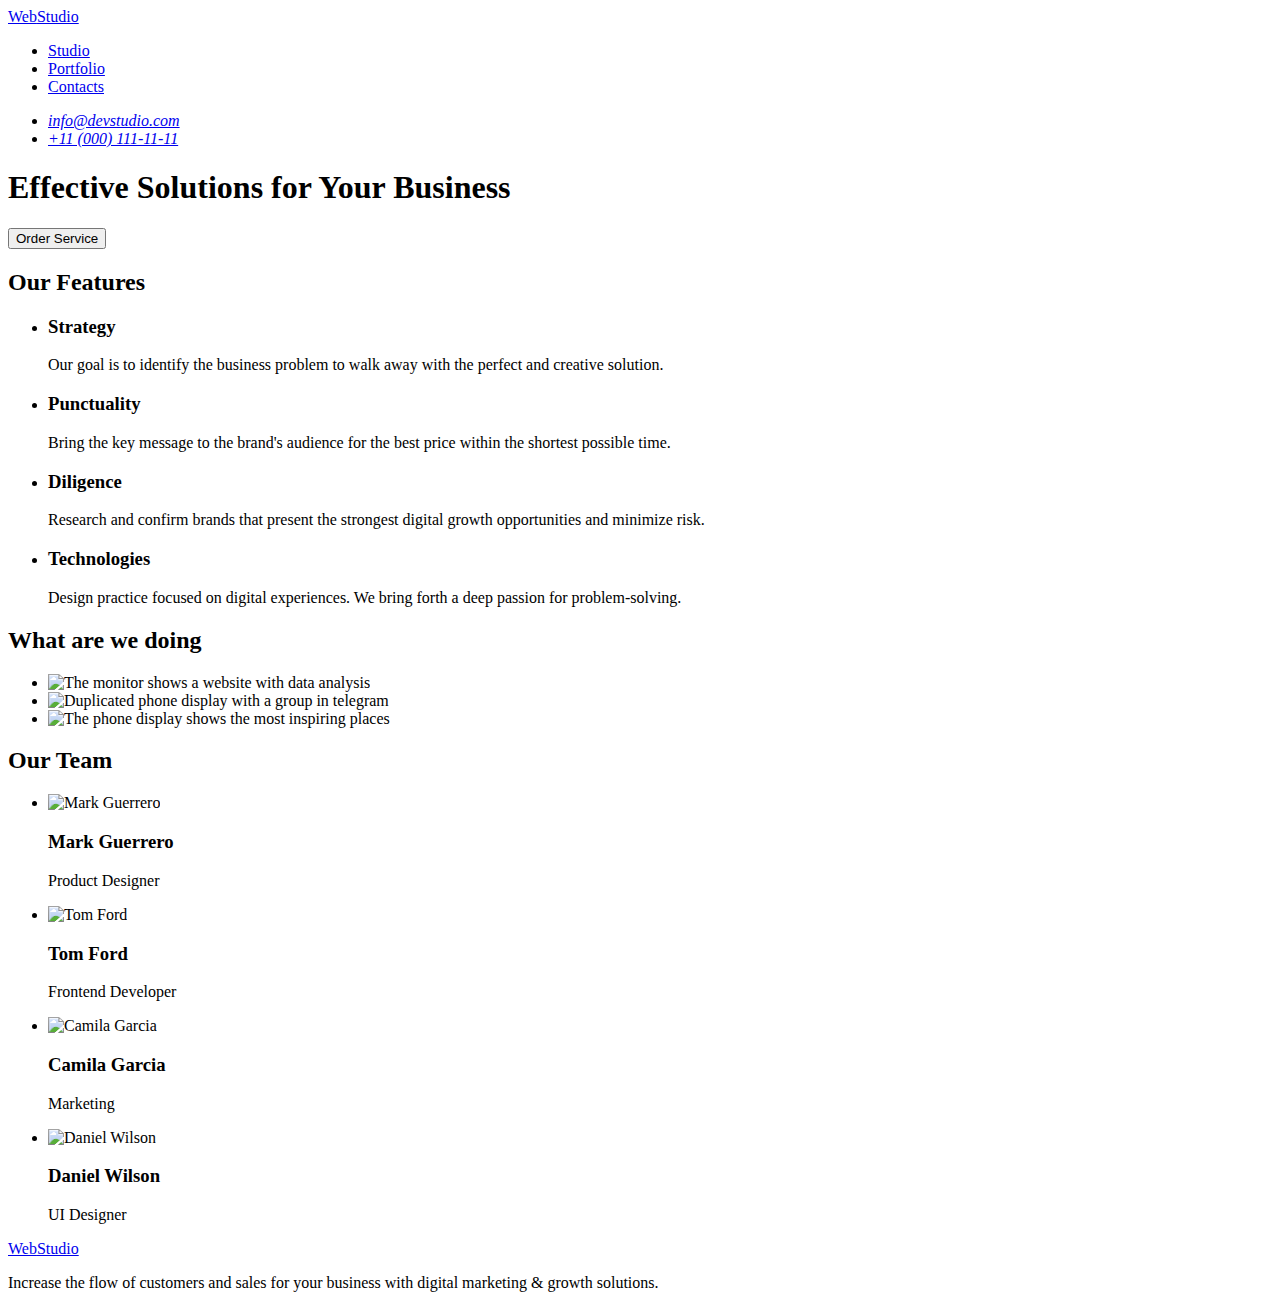
==== index.html @ fb771bd3 "перенос файлов из 1 дз" ====
<!DOCTYPE html>
<html lang="en">
  <head>
    <meta charset="UTF-8" />
    <meta http-equiv="X-UA-Compatible" content="IE=edge" />
    <meta name="viewport" content="width=device-width, initial-scale=1.0" />
    <title>Document</title>
  </head>
  <body>
    <!--Шапка профиля-->
    <header>
      <nav>
        <a href="./index.html"><span>Web</span>Studio </a>
        <ul>
          <li><a href="./index.html">Studio</a></li>
          <li><a href="#">Portfolio</a></li>
          <li><a href="#">Contacts</a></li>
        </ul>
      </nav>

      <address>
        <ul>
          <li><a href="mailto:info@devstudio.com">info@devstudio.com</a></li>
          <li><a href="tel:+110001111111">+11 (000) 111-11-11</a></li>
        </ul>
      </address>
    </header>

    <main>
      <!--Секция герой-->
      <section>
        <h1>Effective Solutions for Your Business</h1>
        <button type="button">Order Service</button>
      </section>

      <!--Особенности-->
      <section>
        <h2>Оur Features</h2>
        <ul>
          <li>
            <h3>Strategy</h3>
            <p>
              Our goal is to identify the business problem to walk away with the
              perfect and creative solution.
            </p>
          </li>
          <li>
            <h3>Punctuality</h3>
            <p>
              Bring the key message to the brand's audience for the best price
              within the shortest possible time.
            </p>
          </li>
          <li>
            <h3>Diligence</h3>
            <p>
              Research and confirm brands that present the strongest digital
              growth opportunities and minimize risk.
            </p>
          </li>
          <li>
            <h3>Technologies</h3>
            <p>
              Design practice focused on digital experiences. We bring forth a
              deep passion for problem-solving.
            </p>
          </li>
        </ul>
      </section>

      <!--Чем мы занимаемся-->

      <section>
        <h2>What are we doing</h2>
        <ul>
          <li>
            <img
              src="./images/data-analysis.jpg"
              alt="The monitor shows a website with data analysis"
              width="360"
            />
          </li>
          <li>
            <img
              src="./images/telegram-group.jpg"
              alt="Duplicated phone display with a group in telegram"
              width="360"
            />
          </li>
          <li>
            <img
              src="./images/application.jpg"
              alt="The phone display shows the most inspiring places"
              width="360"
            />
          </li>
        </ul>
      </section>

      <!--Наша команда-->

      <section>
        <h2>Our Team</h2>
        <ul>
          <li>
            <img src="./images/photo1.jpg" alt="Mark Guerrero" width="264" />
            <h3>Mark Guerrero</h3>
            <p>Product Designer</p>
          </li>
          <li>
            <img src="./images/photo2.jpg" alt="Tom Ford" width="264" />
            <h3>Tom Ford</h3>
            <p>Frontend Developer</p>
          </li>
          <li>
            <img src="./images/image3.jpg" alt="Camila Garcia" width="264" />
            <h3>Camila Garcia</h3>
            <p>Marketing</p>
          </li>
          <li>
            <img src="./images/image4.jpg" alt="Daniel Wilson" width="264" />
            <h3>Daniel Wilson</h3>
            <p>UI Designer</p>
          </li>
        </ul>
      </section>
    </main>

    <!--Подвал-->
    <footer>
      <a href="./index.html"><span>Web</span>Studio</a>
      <p>
        Increase the flow of customers and sales for your business with digital
        marketing & growth solutions.
      </p>
    </footer>
  </body>
</html>
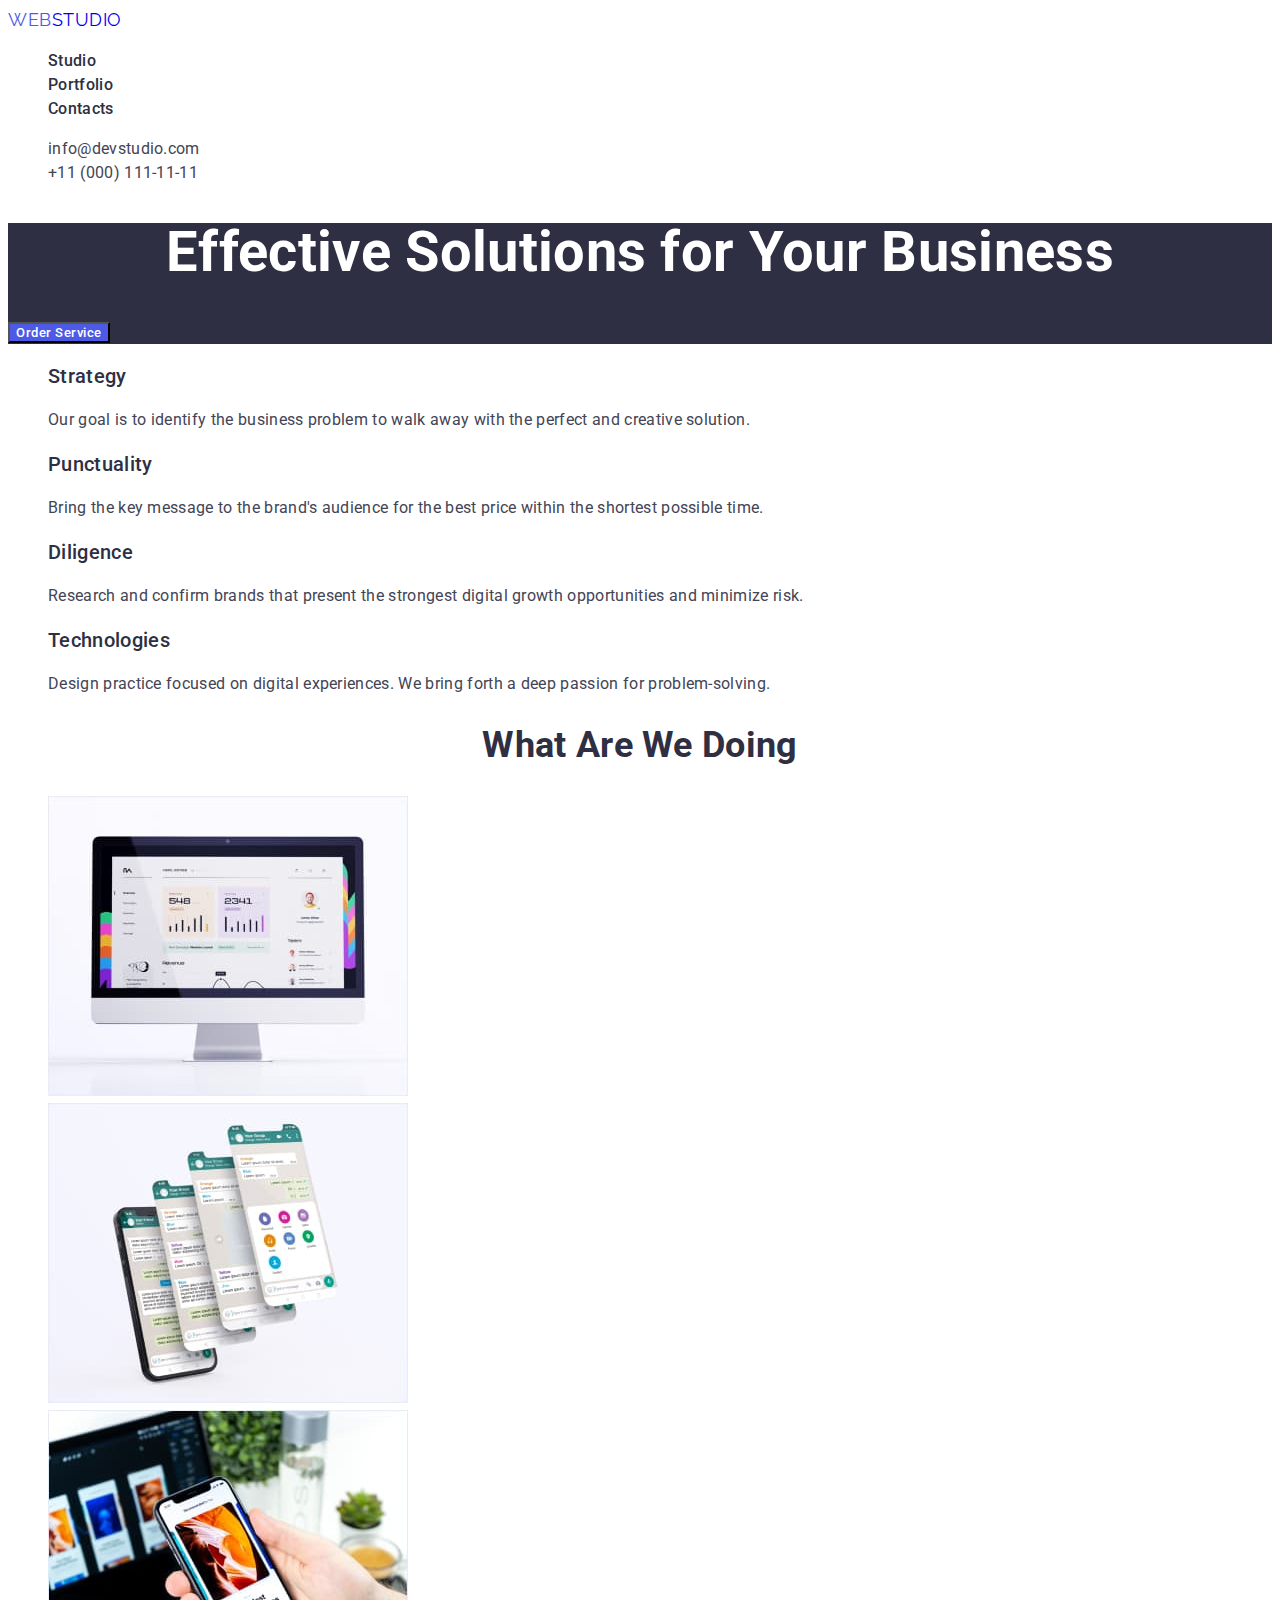
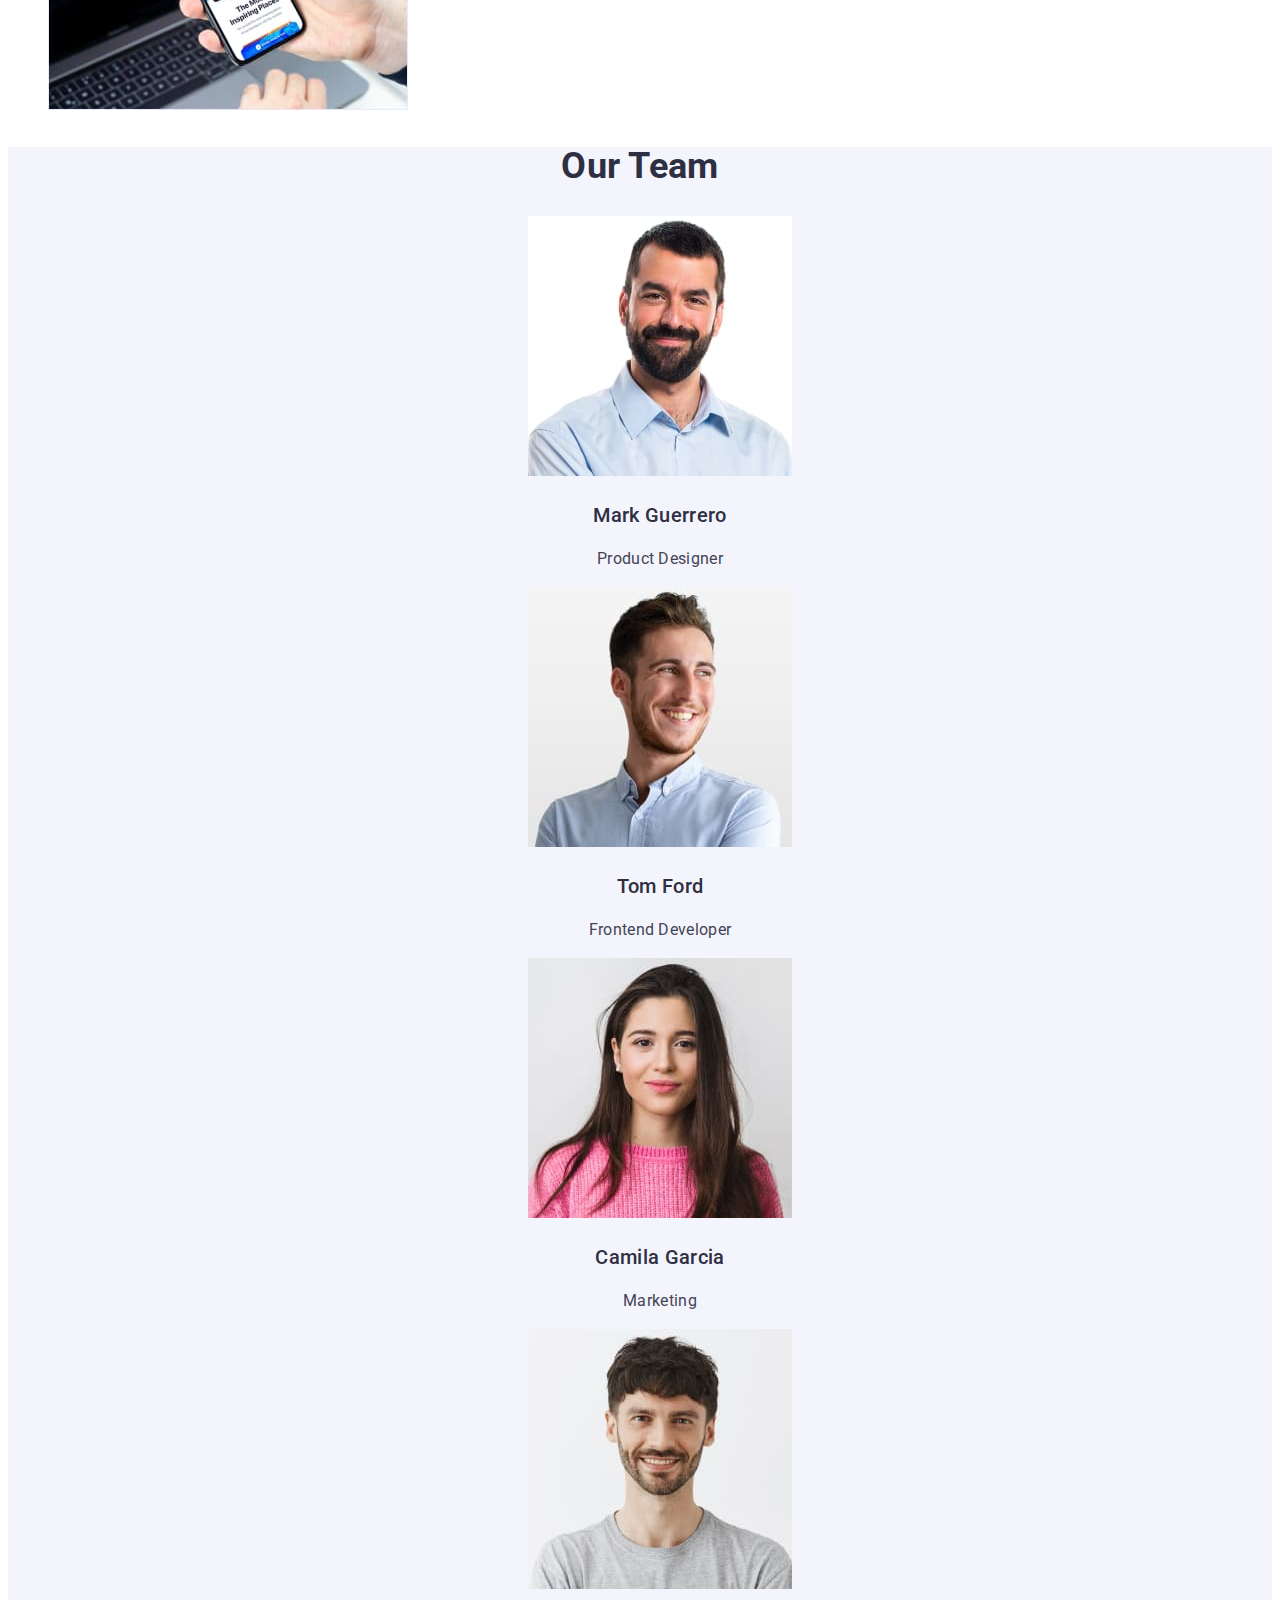
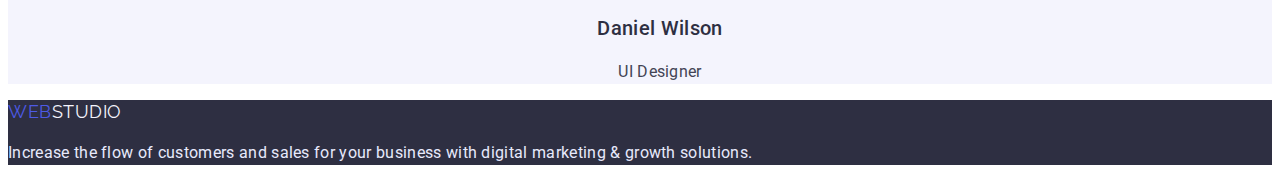
==== commit d4a54af1: "Создание стилей для index.html" ====
--- a/index.html
+++ b/index.html
@@ -5,62 +5,81 @@
     <meta http-equiv="X-UA-Compatible" content="IE=edge" />
     <meta name="viewport" content="width=device-width, initial-scale=1.0" />
     <title>Document</title>
+    <link rel="preconnect" href="https://fonts.googleapis.com" />
+    <link rel="preconnect" href="https://fonts.gstatic.com" crossorigin />
+    <link
+      href="https://fonts.googleapis.com/css2?family=Raleway:wght@800&family=Roboto:wght@400;500;700;900&display=swap"
+      rel="stylesheet"
+    />
+    <link rel="stylesheet" href="./css/styles.css" />
   </head>
   <body>
     <!--Шапка профиля-->
-    <header>
-      <nav>
-        <a href="./index.html"><span>Web</span>Studio </a>
-        <ul>
-          <li><a href="./index.html">Studio</a></li>
-          <li><a href="#">Portfolio</a></li>
-          <li><a href="#">Contacts</a></li>
+    <header class="header">
+      <nav class="navigation">
+        <a href="./index.html" class="navigation-logo logo"
+          ><span class="logo-web">Web</span>Studio
+        </a>
+        <ul class="navigation-list">
+          <li><a href="./index.html" class="navigation-link">Studio</a></li>
+          <li>
+            <a href="./portfolio.html" class="navigation-link">Portfolio</a>
+          </li>
+          <li><a href="#" class="navigation-link">Contacts</a></li>
         </ul>
       </nav>
 
-      <address>
-        <ul>
-          <li><a href="mailto:info@devstudio.com">info@devstudio.com</a></li>
-          <li><a href="tel:+110001111111">+11 (000) 111-11-11</a></li>
+      <address class="address">
+        <ul class="address-list">
+          <li class="address-item">
+            <a href="mailto:info@devstudio.com" class="address-item-link"
+              >info@devstudio.com</a
+            >
+          </li>
+          <li class="address-item">
+            <a href="tel:+110001111111" class="address-item-link"
+              >+11 (000) 111-11-11</a
+            >
+          </li>
         </ul>
       </address>
     </header>
 
     <main>
       <!--Секция герой-->
-      <section>
-        <h1>Effective Solutions for Your Business</h1>
-        <button type="button">Order Service</button>
+      <section class="hero">
+        <h1 class="hero-title">Effective Solutions for Your Business</h1>
+        <button type="button" class="hero-btn">Order Service</button>
       </section>
 
       <!--Особенности-->
-      <section>
-        <h2>Оur Features</h2>
-        <ul>
-          <li>
-            <h3>Strategy</h3>
-            <p>
+      <section class="features">
+        <h2 class="visually-hidden">Оur Features</h2>
+        <ul class="features-list">
+          <li class="features-item">
+            <h3 class="features-item-title">Strategy</h3>
+            <p class="features-item-text">
               Our goal is to identify the business problem to walk away with the
               perfect and creative solution.
             </p>
           </li>
-          <li>
-            <h3>Punctuality</h3>
-            <p>
+          <li class="features-item">
+            <h3 class="features-item-title">Punctuality</h3>
+            <p class="features-item-text">
               Bring the key message to the brand's audience for the best price
               within the shortest possible time.
             </p>
           </li>
-          <li>
-            <h3>Diligence</h3>
-            <p>
+          <li class="features-item">
+            <h3 class="features-item-title">Diligence</h3>
+            <p class="features-item-text">
               Research and confirm brands that present the strongest digital
               growth opportunities and minimize risk.
             </p>
           </li>
-          <li>
-            <h3>Technologies</h3>
-            <p>
+          <li class="features-item">
+            <h3 class="features-item-title">Technologies</h3>
+            <p class="features-item-text">
               Design practice focused on digital experiences. We bring forth a
               deep passion for problem-solving.
             </p>
@@ -70,25 +89,28 @@
 
       <!--Чем мы занимаемся-->
 
-      <section>
-        <h2>What are we doing</h2>
-        <ul>
-          <li>
+      <section class="work">
+        <h2 class="work-title">What are we doing</h2>
+        <ul class="work-list">
+          <li class="work-item">
             <img
+              class="work-item-image"
               src="./images/data-analysis.jpg"
               alt="The monitor shows a website with data analysis"
               width="360"
             />
           </li>
-          <li>
+          <li class="work-item">
             <img
+              class="work-item-image"
               src="./images/telegram-group.jpg"
               alt="Duplicated phone display with a group in telegram"
               width="360"
             />
           </li>
-          <li>
+          <li class="work-item">
             <img
+              class="work-item-image"
               src="./images/application.jpg"
               alt="The phone display shows the most inspiring places"
               width="360"
@@ -99,37 +121,59 @@
 
       <!--Наша команда-->
 
-      <section>
-        <h2>Our Team</h2>
-        <ul>
-          <li>
-            <img src="./images/photo1.jpg" alt="Mark Guerrero" width="264" />
-            <h3>Mark Guerrero</h3>
-            <p>Product Designer</p>
+      <section class="team">
+        <h2 class="team-title">Our Team</h2>
+        <ul class="team-list">
+          <li class="team-item">
+            <img
+              class="team-item-image"
+              src="./images/photo1.jpg"
+              alt="Mark Guerrero"
+              width="264"
+            />
+            <h3 class="team-item-title">Mark Guerrero</h3>
+            <p class="team-item-text">Product Designer</p>
           </li>
-          <li>
-            <img src="./images/photo2.jpg" alt="Tom Ford" width="264" />
-            <h3>Tom Ford</h3>
-            <p>Frontend Developer</p>
+          <li class="team-item">
+            <img
+              class="team-item-image"
+              src="./images/photo2.jpg"
+              alt="Tom Ford"
+              width="264"
+            />
+            <h3 class="team-item-title">Tom Ford</h3>
+            <p class="team-item-text">Frontend Developer</p>
           </li>
-          <li>
-            <img src="./images/image3.jpg" alt="Camila Garcia" width="264" />
-            <h3>Camila Garcia</h3>
-            <p>Marketing</p>
+          <li class="team-item">
+            <img
+              class="team-item-image"
+              src="./images/photo3.jpg"
+              alt="Camila Garcia"
+              width="264"
+            />
+            <h3 class="team-item-title">Camila Garcia</h3>
+            <p class="team-item-text">Marketing</p>
           </li>
-          <li>
-            <img src="./images/image4.jpg" alt="Daniel Wilson" width="264" />
-            <h3>Daniel Wilson</h3>
-            <p>UI Designer</p>
+          <li class="team-item">
+            <img
+              class="team-item-image"
+              src="./images/photo4.jpg"
+              alt="Daniel Wilson"
+              width="264"
+            />
+            <h3 class="team-item-title">Daniel Wilson</h3>
+            <p class="team-item-text">UI Designer</p>
           </li>
         </ul>
       </section>
     </main>
 
     <!--Подвал-->
-    <footer>
-      <a href="./index.html"><span>Web</span>Studio</a>
-      <p>
+    <footer class="footer">
+      <a class="footer-logo logo" href="./index.html"
+        ><span class="logo-web">Web</span>Studio</a
+      >
+      <p class="footer-text">
         Increase the flow of customers and sales for your business with digital
         marketing & growth solutions.
       </p>
--- a/css/styles.css
+++ b/css/styles.css
@@ -0,0 +1,150 @@
+body {
+  font-family: "Roboto", sans-serif;
+  font-size: 16px;
+  letter-spacing: 0.02em;
+  line-height: 1.5;
+  color: #2e2f42;
+}
+
+a {
+  text-decoration: none;
+}
+
+ul {
+  list-style: none;
+}
+
+/*Шапка*/
+
+.logo {
+  font-family: "Raleway", sans-serif;
+  font-size: 18px;
+  line-height: 1.33;
+  align-items: center;
+  letter-spacing: 0.03em;
+  text-transform: uppercase;
+}
+
+.logo-web {
+  color: #4d5ae5;
+}
+
+.navigation-link {
+  font-weight: 500;
+  color: inherit;
+}
+
+.navigation-link:hover,
+.navigation-link:focus {
+  color: #434455;
+}
+
+.navigation-link:active {
+  color: #4d5ae5;
+}
+
+.address-item-link {
+  font-style: normal;
+  color: #434455;
+}
+
+.address-item-link:hover,
+.address-item-link:focus {
+  color: #4d5ae5;
+}
+
+/*Секция герой*/
+
+.hero {
+  color: #ffffff;
+  background: #2e2f42;
+}
+
+.hero-title {
+  font-weight: 700;
+  font-size: 56px;
+  line-height: 1.07;
+  text-align: center;
+}
+
+.hero-btn {
+  font-family: inherit;
+  font-weight: 500;
+  align-items: center;
+  letter-spacing: 0.04em;
+  color: #ffffff;
+  background: #4d5ae5;
+}
+
+/*Особенности*/
+
+.visually-hidden {
+  position: absolute;
+  white-space: nowrap;
+  width: 1px;
+  height: 1px;
+  overflow: hidden;
+  border: 0;
+  padding: 0;
+  clip: rect(0 0 0 0);
+  clip-path: inset(50%);
+  margin: -1px;
+}
+
+.features-item-title {
+  font-weight: 500;
+  font-size: 20px;
+  line-height: 1.2;
+}
+
+.features-item-text {
+  color: #434455;
+}
+
+/*Чем мы занимаемся*/
+
+.work-title {
+  ont-weight: 700;
+  font-size: 36px;
+  line-height: 1.11;
+  text-align: center;
+  text-transform: capitalize;
+}
+
+/*Наша команда*/
+
+.team {
+  text-align: center;
+  background: #f4f4fd;
+}
+
+.team-title {
+  font-weight: 700;
+  font-size: 36px;
+  line-height: 1.11;
+  text-transform: capitalize;
+}
+
+.team-item-title {
+  font-weight: 500;
+  font-size: 20px;
+  line-height: 1.2;
+}
+
+.team-item-text {
+  color: #434455;
+}
+
+/*Подвал*/
+
+.footer {
+  background: #2e2f42;
+}
+
+.footer-logo {
+  color: #f4f4fd;
+}
+
+.footer-text {
+  color: #e7e9fc;
+}
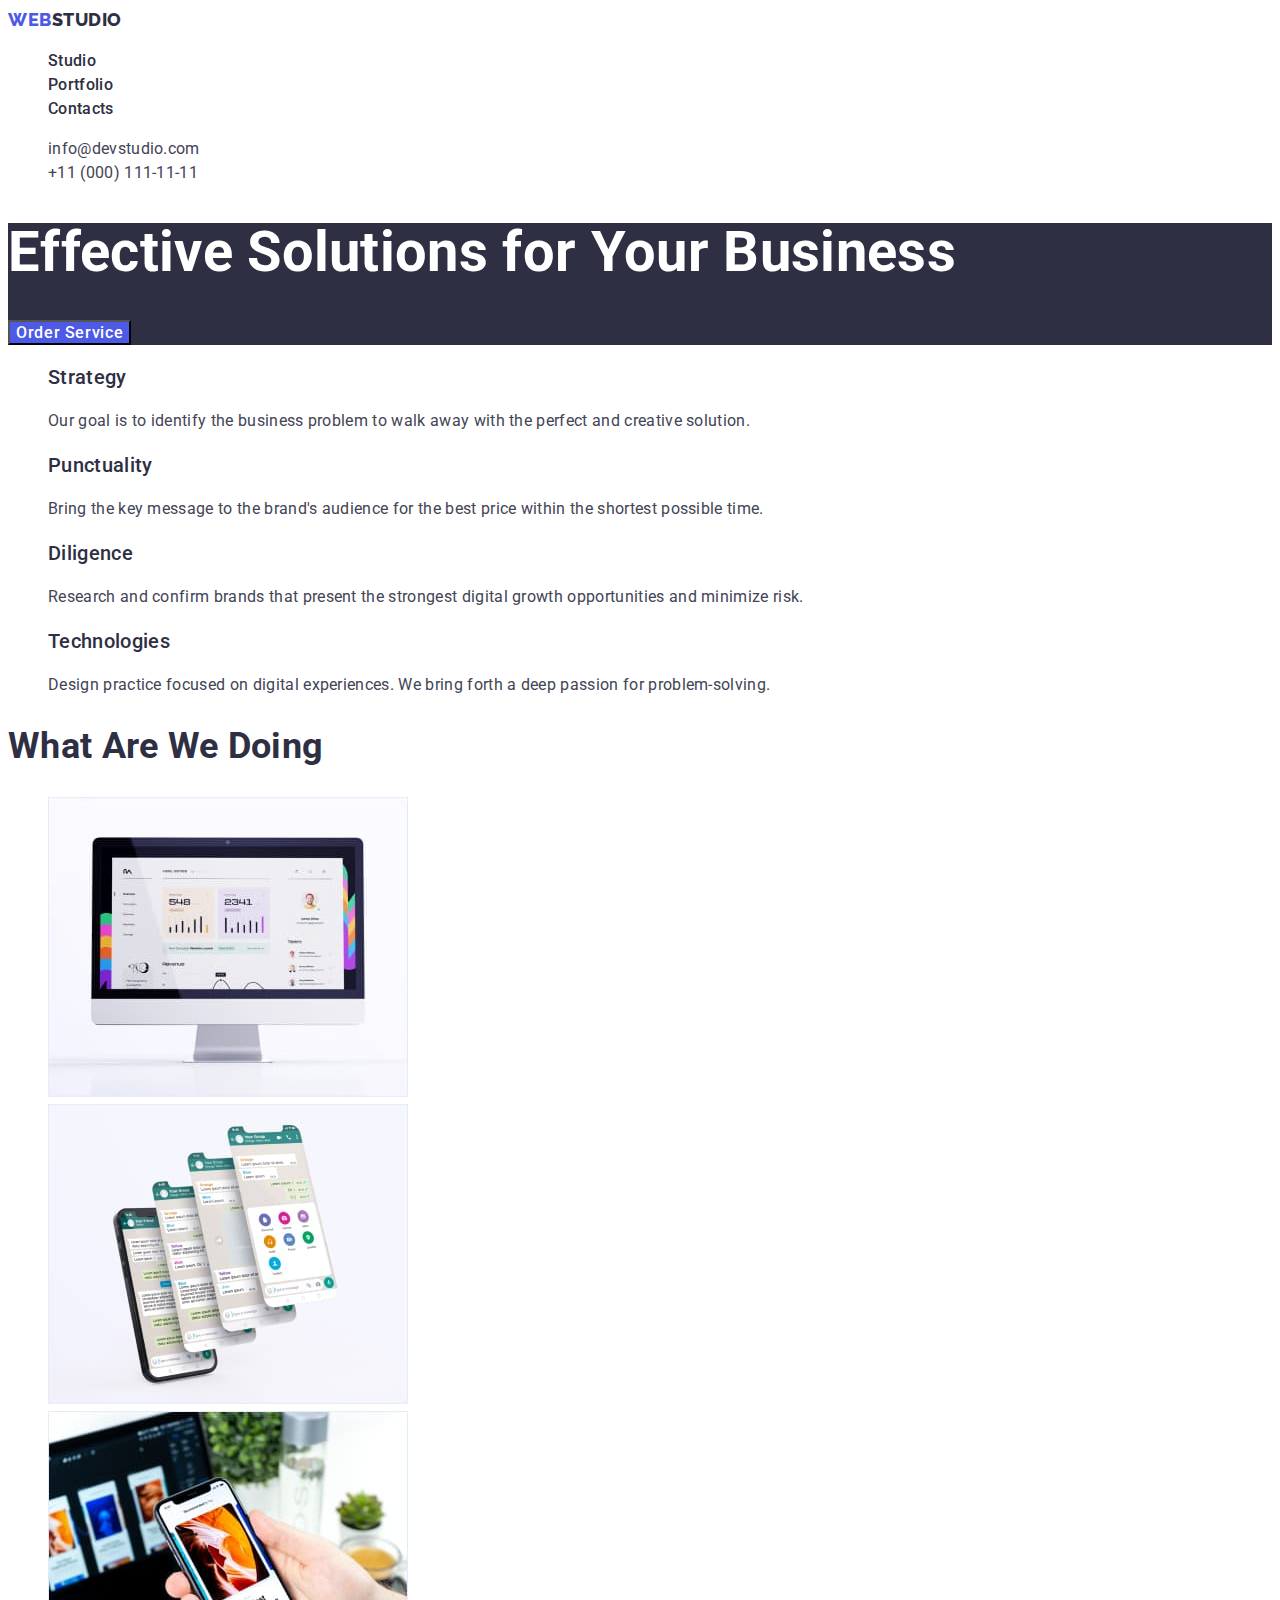
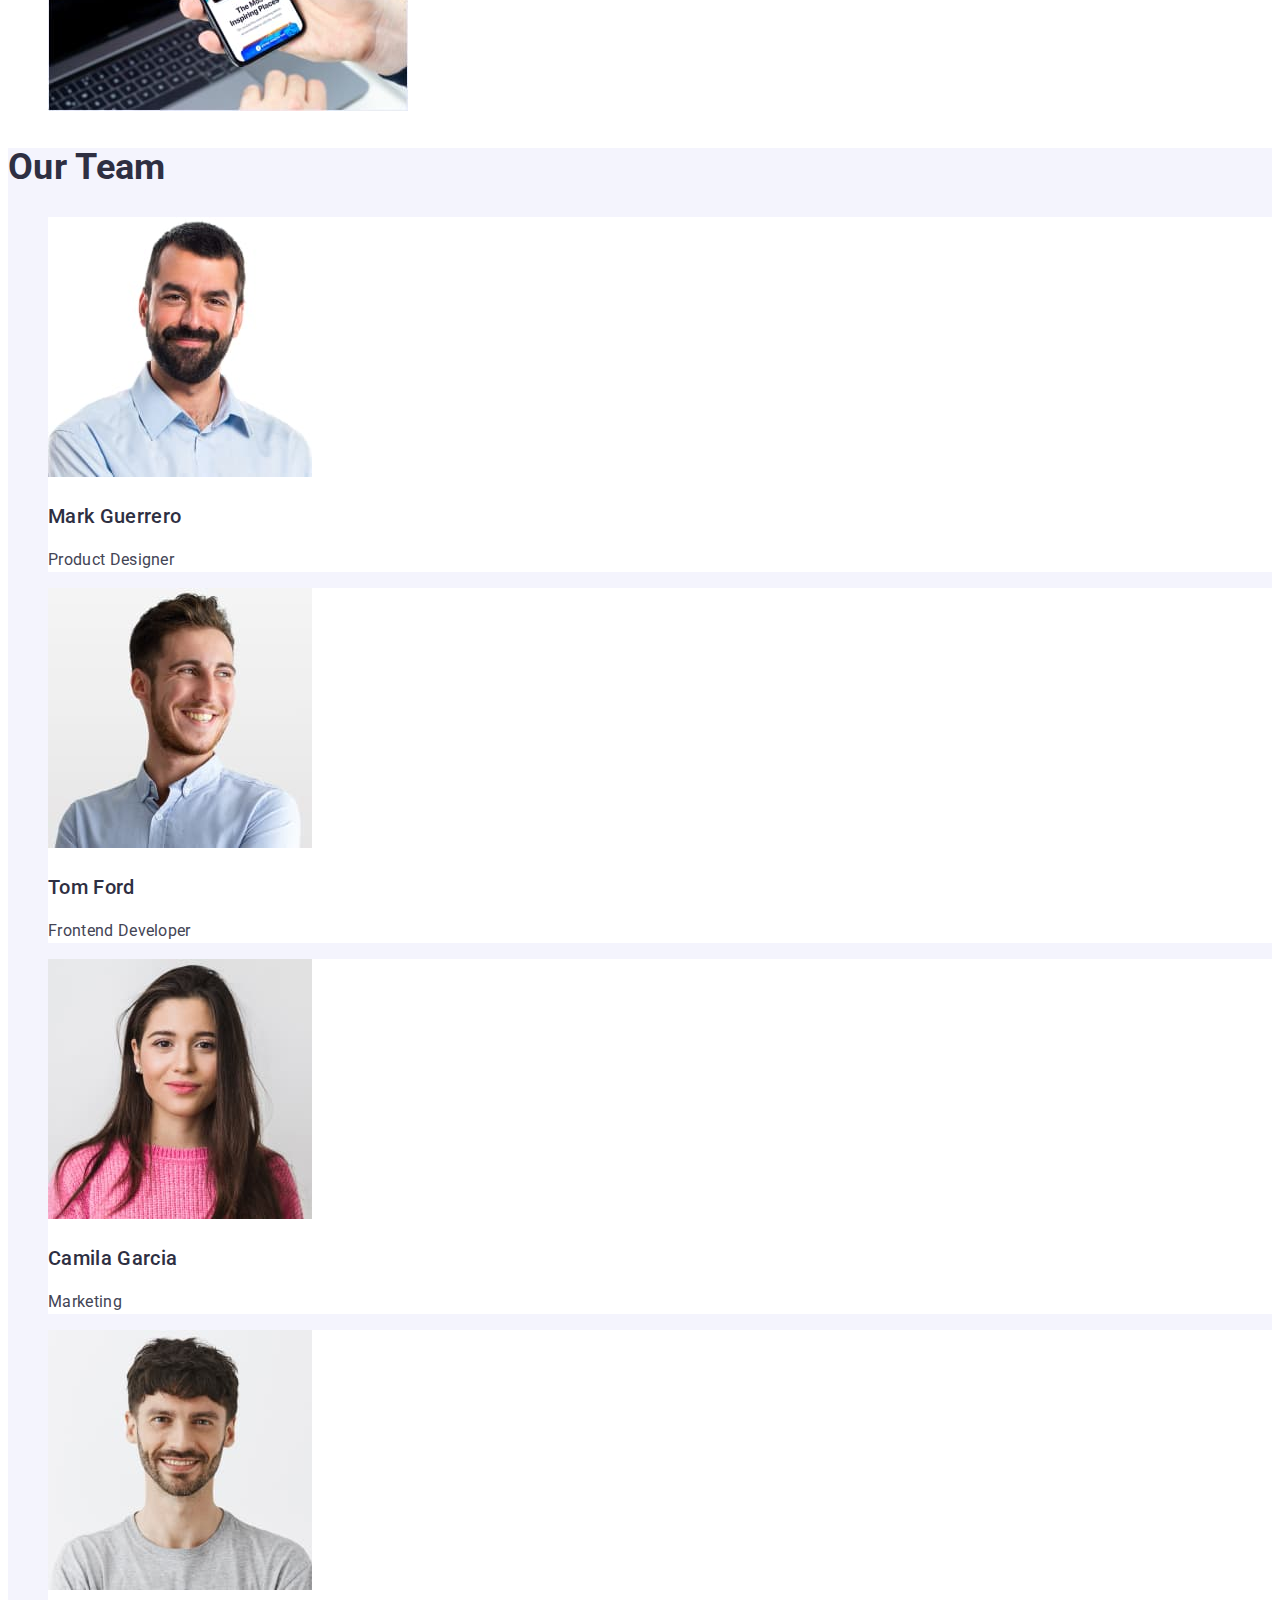
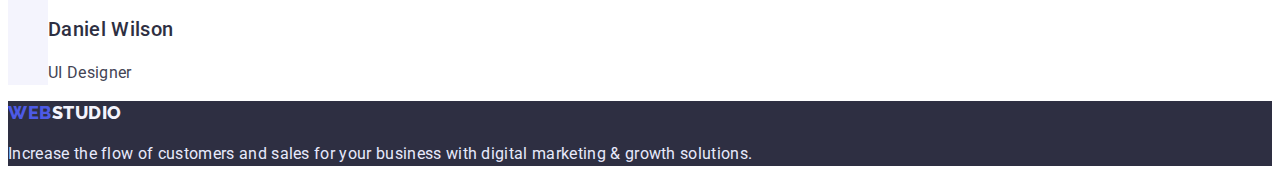
==== commit 2d211b3c: "Добавление классов link, list" ====
--- a/index.html
+++ b/index.html
@@ -17,27 +17,29 @@
     <!--Шапка профиля-->
     <header class="header">
       <nav class="navigation">
-        <a href="./index.html" class="navigation-logo logo"
+        <a href="./index.html" class="logo link"
           ><span class="logo-web">Web</span>Studio
         </a>
-        <ul class="navigation-list">
-          <li><a href="./index.html" class="navigation-link">Studio</a></li>
+        <ul class="navigation-list list">
           <li>
-            <a href="./portfolio.html" class="navigation-link">Portfolio</a>
+            <a href="./index.html" class="navigation-link link">Studio</a>
           </li>
-          <li><a href="#" class="navigation-link">Contacts</a></li>
+          <li>
+            <a href="./portfolio.html" class="navigation-link link">Portfolio</a>
+          </li>
+          <li><a href="#" class="navigation-link link">Contacts</a></li>
         </ul>
       </nav>
 
       <address class="address">
-        <ul class="address-list">
+        <ul class="address-list list">
           <li class="address-item">
-            <a href="mailto:info@devstudio.com" class="address-item-link"
+            <a href="mailto:info@devstudio.com" class="address-item-link link"
               >info@devstudio.com</a
             >
           </li>
           <li class="address-item">
-            <a href="tel:+110001111111" class="address-item-link"
+            <a href="tel:+110001111111" class="address-item-link link"
               >+11 (000) 111-11-11</a
             >
           </li>
@@ -55,7 +57,7 @@
       <!--Особенности-->
       <section class="features">
         <h2 class="visually-hidden">Оur Features</h2>
-        <ul class="features-list">
+        <ul class="features-list list">
           <li class="features-item">
             <h3 class="features-item-title">Strategy</h3>
             <p class="features-item-text">
@@ -91,7 +93,7 @@
 
       <section class="work">
         <h2 class="work-title">What are we doing</h2>
-        <ul class="work-list">
+        <ul class="work-list list">
           <li class="work-item">
             <img
               class="work-item-image"
@@ -123,7 +125,7 @@
 
       <section class="team">
         <h2 class="team-title">Our Team</h2>
-        <ul class="team-list">
+        <ul class="team-list list">
           <li class="team-item">
             <img
               class="team-item-image"
@@ -170,7 +172,7 @@
 
     <!--Подвал-->
     <footer class="footer">
-      <a class="footer-logo logo" href="./index.html"
+      <a class="footer-logo logo link" href="./index.html"
         ><span class="logo-web">Web</span>Studio</a
       >
       <p class="footer-text">
--- a/css/styles.css
+++ b/css/styles.css
@@ -1,16 +1,30 @@
+:root {
+  --main-text-color: #2e2f42;
+  --secondary-text-color: #434455;
+  --accent-color: #4d5ae5;
+  --main-background-color: #2e2f42;
+  --white-text-color: #ffffff;
+  --white-background-color: #ffffff;
+  --white-footer-logo: #f4f4fd;
+  --secondary-white-background-color: #f4f4fd;
+  --footer-text-color: #e7e9fc;
+  --portfolio-border-btn-color: #e7e9fc;
+  --filters-background-btn-hover: #404bbf;
+}
+
 body {
   font-family: "Roboto", sans-serif;
   font-size: 16px;
   letter-spacing: 0.02em;
   line-height: 1.5;
-  color: #2e2f42;
+  color: var(--main-text-color);
 }
 
-a {
+.link {
   text-decoration: none;
 }
 
-ul {
+.list {
   list-style: none;
 }
 
@@ -18,15 +32,17 @@
 
 .logo {
   font-family: "Raleway", sans-serif;
+  font-weight: 800;
   font-size: 18px;
   line-height: 1.33;
   align-items: center;
   letter-spacing: 0.03em;
   text-transform: uppercase;
+  color: inherit;
 }
 
 .logo-web {
-  color: #4d5ae5;
+  color: var(--accent-color);
 }
 
 .navigation-link {
@@ -36,44 +52,46 @@
 
 .navigation-link:hover,
 .navigation-link:focus {
-  color: #434455;
+  color: var(--secondary-text-color);
 }
 
 .navigation-link:active {
-  color: #4d5ae5;
+  color: var(--accent-color);
 }
 
 .address-item-link {
   font-style: normal;
-  color: #434455;
+  color: var(--secondary-text-color);
 }
 
 .address-item-link:hover,
 .address-item-link:focus {
-  color: #4d5ae5;
+  color: var(--accent-color);
 }
+
+/*Страница Студия*/
 
 /*Секция герой*/
 
 .hero {
-  color: #ffffff;
-  background: #2e2f42;
+  color: var(--white-text-color);
+  background: var(--main-background-color);
 }
 
 .hero-title {
   font-weight: 700;
   font-size: 56px;
   line-height: 1.07;
-  text-align: center;
 }
 
 .hero-btn {
   font-family: inherit;
+  font-size: 16px;
   font-weight: 500;
-  align-items: center;
   letter-spacing: 0.04em;
-  color: #ffffff;
-  background: #4d5ae5;
+  color: var(--white-text-color);
+  background: var(--accent-color);
+  cursor: pointer;
 }
 
 /*Особенности*/
@@ -98,7 +116,7 @@
 }
 
 .features-item-text {
-  color: #434455;
+  color: var(--secondary-text-color);
 }
 
 /*Чем мы занимаемся*/
@@ -107,15 +125,17 @@
   ont-weight: 700;
   font-size: 36px;
   line-height: 1.11;
-  text-align: center;
   text-transform: capitalize;
 }
 
 /*Наша команда*/
 
 .team {
-  text-align: center;
-  background: #f4f4fd;
+  background: var(--secondary-white-background-color);
+}
+
+.team-item {
+  background: var(--white-background-color);
 }
 
 .team-title {
@@ -132,19 +152,48 @@
 }
 
 .team-item-text {
-  color: #434455;
+  color: var(--secondary-text-color);
+}
+
+/*Страница Портфолио*/
+
+.filters-item-btn {
+  font-family: inherit;
+  font-size: 16px;
+  font-weight: 500;
+  letter-spacing: 0.04em;
+  color: var(--accent-color);
+  background: var(--secondary-white-background-color);
+  border: 1px solid var(--portfolio-border-btn-color);
+  cursor: pointer;
+}
+
+.filters-item-btn:hover,
+.filters-item-btn:focus {
+  color: var(--white-text-color);
+  background: var(--filters-background-btn-hover);
+}
+
+.card-item-title {
+  font-weight: 500;
+  font-size: 20px;
+  line-height: 1.2;
+}
+
+.ard-item-text {
+  color: var(--secondary-text-color);
 }
 
 /*Подвал*/
 
 .footer {
-  background: #2e2f42;
+  background: var(--main-background-color);
 }
 
 .footer-logo {
-  color: #f4f4fd;
+  color: var(--white-footer-logo);
 }
 
 .footer-text {
-  color: #e7e9fc;
+  color: var(--footer-text-color);
 }
